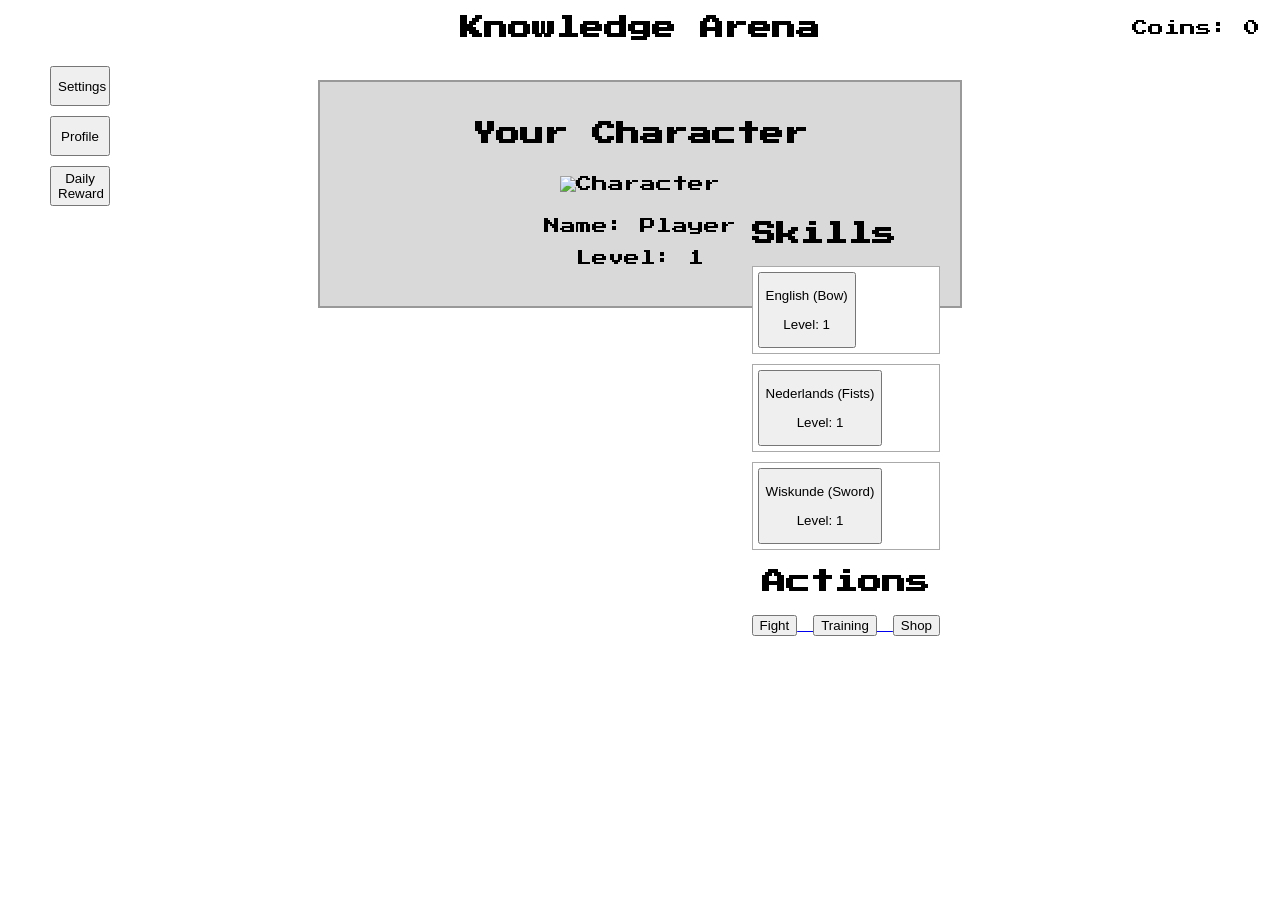
==== code/index.html @ 432d28f0 "Base code1 without script yet" ====
<!DOCTYPE html>
<html lang="nl">
<head>
    <meta charset="UTF-8">
    <title>Knowledge Arena</title>
    <link rel="stylesheet" href="css/style.css">
    <link href="https://fonts.googleapis.com/css2?family=Press+Start+2P&display=swap" rel="stylesheet">
</head>
<body>
    <header>
        <h1>Knowledge Arena</h1>
        <div>
            <span>Coins: 0</span>
        </div>
    </header>
    <nav>
        <ul>
            <li><a href="settings.html"><button>Settings</button></a></li>
            <li><a href="profile.html"><button>Profile</button></a></li>
            <li><a href="dailytasks.html"><button>Daily Reward</button></a></li>
        </ul>
    </nav>
    <main>
        <section>
            <h2>Your Character</h2>
            <img src="assets.character.png" alt="Character" width="150">
            <p>Name: Player</p>
            <p>Level: 1</p>
        </section>

        <section>
            <h2>Skills</h2>

            <div>
                <a href="english.html">
                    <button>
                    <p>English (Bow)</p>
                    <p>Level: 1</p>
                    </button>
                </a>
            </div>

            <div>
                <a href="nederlands.html">
                    <button>
                    <p>Nederlands (Fists)</p>
                    <p>Level: 1</p>
                    </button>
                </a>
            </div>

            <div>
                <a href="wiskunde.html">
                    <button>
                    <p>Wiskunde (Sword)</p>
                    <p>Level: 1</p>
                    </button>
                </a>
            </div>
       
        <section>
            <h2>Actions</h2>
            <a href="fight.html">
                <button>Fight</button>
            </a>
            <a href="training.html">
                <button>Training</button>
            </a>
            <a href="shop.html">
                <button>Shop</button>
            </a>
        </section>

    </main>

</body>
</html>
---- code/css/style.css ----
RESET
* {
    margin: 0;
    padding: 0;
    box-sizing: border-box;
}

body {
    font-family: 'Press Start 2P', cursive;
}


/* MAIN CONTAINER */
main {
    width: 600px;
    margin: 40px auto;
    background: #d9d9d9;
    border: 2px solid #999;
    padding: 20px;
    position: relative;
}

/* HEADER */
header {
    text-align: center;
    margin-bottom: 20px;
}

header h1 {
    font-size: 24px;
}

header div {
    position: absolute;
    top: 20px;
    right: 20px;
}

/* SIDE MENU */
nav {
    position: absolute;
    left: 10px;
    top: 50px;
}

nav ul {
    list-style: none;
}

nav li {
    margin-bottom: 10px;
}

nav button {
    width: 60px;
    height: 40px;
    cursor: pointer;
}

/* CHARACTER */
section:nth-of-type(1) {
    text-align: center;
    margin-bottom: 20px;
}

section:nth-of-type(1) img {
    margin: 10px 0;
}

/* SKILLS */
section:nth-of-type(2) {
    position: absolute;
    right: 20px;
    top: 120px;
}

section:nth-of-type(2) div {
    margin-bottom: 10px;
    padding: 5px;
    border: 1px solid #aaa;
    background: #fff;
}

/* ACTION BUTTONS */
section:nth-of-type(3) {
    text-align: center;
    margin-top: 20px;
}

section:nth-of-type(3) button {
    display: block;
    width: 120px;
    margin: 10px auto;
    padding: 10px;
    cursor: pointer;
    border: 1px solid #666;
    background-color: #f2f2f2;
}

section:nth-of-type(3) button:hover {
    background-color: #ccc;
}
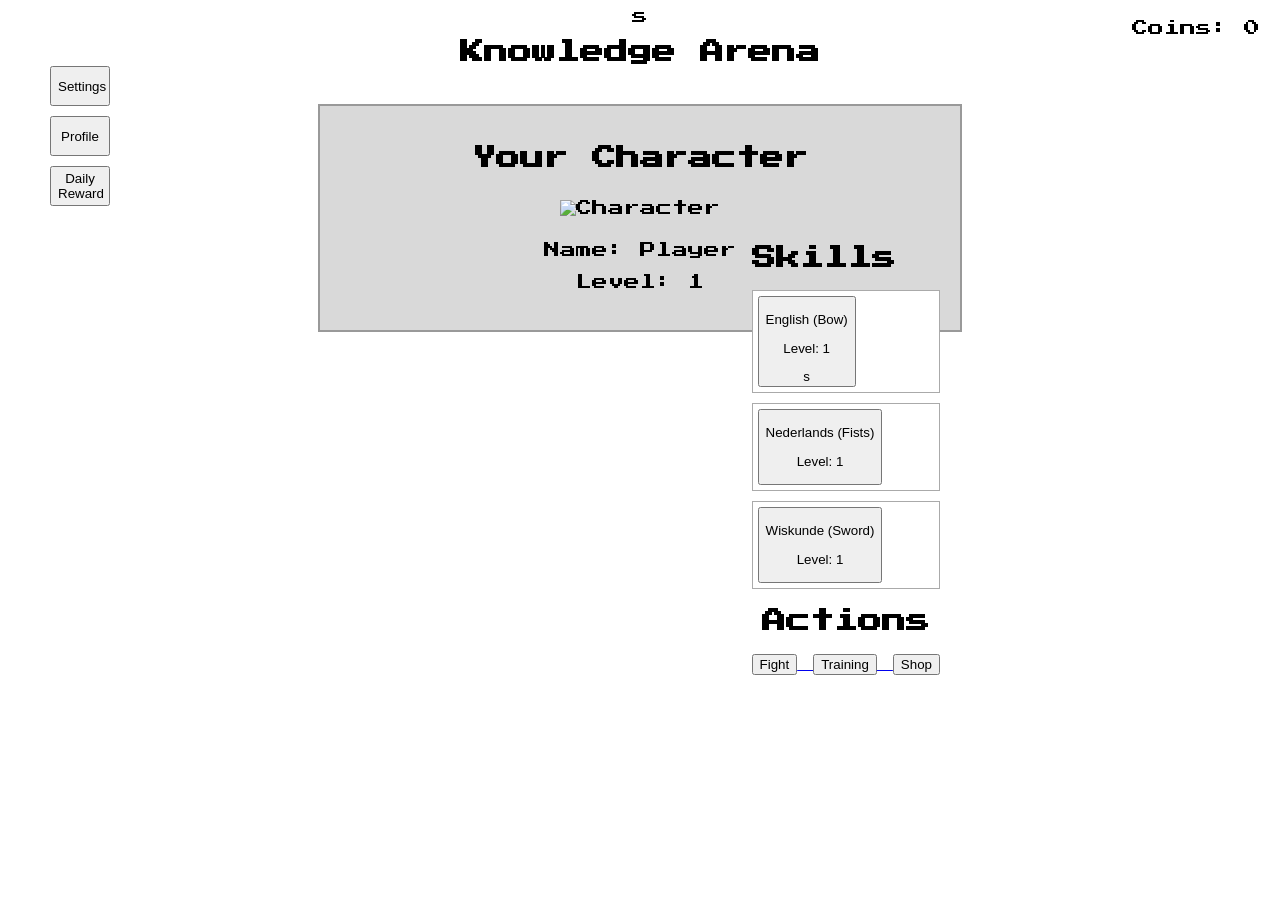
==== commit f1f4eb4e: "Game 1, cards, four options with one correct" ====
--- a/code/index.html
+++ b/code/index.html
@@ -7,7 +7,7 @@
     <link href="https://fonts.googleapis.com/css2?family=Press+Start+2P&display=swap" rel="stylesheet">
 </head>
 <body>
-    <header>
+    <header>s
         <h1>Knowledge Arena</h1>
         <div>
             <span>Coins: 0</span>
@@ -35,7 +35,7 @@
                 <a href="english.html">
                     <button>
                     <p>English (Bow)</p>
-                    <p>Level: 1</p>
+                    <p>Level: 1</p>s
                     </button>
                 </a>
             </div>
